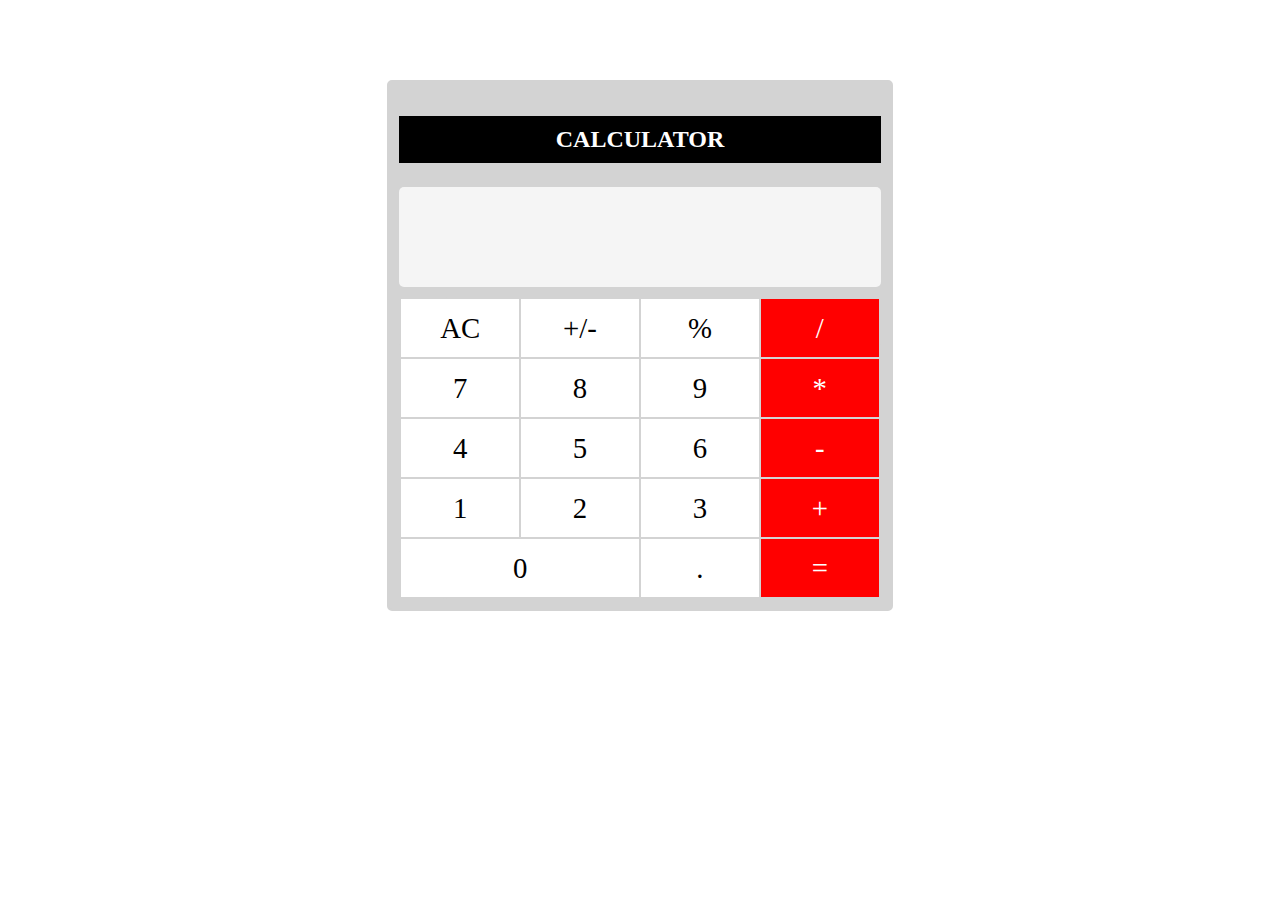
==== index.html @ c88eba37 "Rename calculator.html to index.html" ====
<!DOCTYPE html>
<html lang="en">

<head>
    <meta charset="UTF-8">
    <meta http-equiv="X-UA-Compatible" content="IE=edge">
    <meta name="viewport" content="width=device-width, initial-scale=1.0">
    <link rel="stylesheet" href="calculator.css">
    <title>Calculator</title>
</head>

<body>
    <div id="outer-layout">
        <div id="cal">
            <p>CALCULATOR</p>
        </div>
        <div id="display-content">
            <p id="display"></p>
        </div>
        <div class="buttons-container">
            <div class="button" id="button-clear" data-value="ac">
                <span>AC</span>
            </div>
            <div class="button" id="button-sign" data-value="sign">
                <span>+/-</span>
            </div>
            <div class="button" id="button-percent" data-value="%">
                <span>%</span>
            </div>
            <div class="button" id="button-divide" data-value="/">
                <span>/</span>
            </div>
            <div class="button" id="button-seven" data-value="7">
                <span>7</span>
            </div>
            <div class="button" id="button-eight" data-value="8">
                <span>8</span>
            </div>
            <div class="button" id="button-nine" data-value="9">
                <span>9</span>
            </div>
            <div class="button" id="button-multiply" data-value="*">
                <span>*</span>
            </div>
            <div class="button" id="button-four" data-value="4">
                <span>4</span>
            </div>
            <div class="button" id="button-five" data-value="5">
                <span>5</span>
            </div>
            <div class="button" id="butoon-six" data-value="6">
                <span>6</span>
            </div>
            <div class="button" id="button-subtract" data-value="-">
                <span>-</span>
            </div>
            <div class="button" id="button-one" data-value="1">
                <span>1</span>
            </div>
            <div class="button" id="button-two" data-value="2">
                <span>2</span>
            </div>
            <div class="button" id="button-three" data-value="3">
                <span>3</span>
            </div>
            <div class="button" id="button-add" data-value="+">
                <span>+</span>
            </div>
            <div class="button" id="button-zero" data-value="0">
                <span>0</span>
            </div>
            <div class="button" id="button-decimal" data-value=".">
                <span>.</span>
            </div>
            <div class="button" id="button-equal" data-value="=">
                <span>=</span>
            </div>
        </div>

    </div>


    <script src="calculator.js"></script>
</body>

</html>
---- calculator.css ----
*{
    box-sizing: border-box;
}
#outer-layout{
    width: 40%;
    height: 80%;
    min-width: 300px;
    min-height: 400px;;
    border: 2px solid lightgray;
    border-radius: 5px;
    margin: auto;
    margin-top: 80px;
    padding:10px;
    background-color: lightgray;

}
/* #cal{
    background-color: black;
    width: 100%;
    height: 5vh;
    color: white;
    margin: 0px 0px ;
    

} */
#cal p{
    /* position: relative; */
    background-color: black;
    color: white;
    font-size:1.5rem;
    font-weight: bold;
    /* margin: 0px 0px ; */
    text-align: center;
    /* top:4px; */
    padding: 10px;


   
}
#display-content{
    display: flex;
    align-items: flex-end;
    justify-content: flex-end;
    background-color: whitesmoke;
    color: blue;
    font-size: 2.8rem;
    width: 100%;
    height: 15%;
    min-width: 200px;
    min-height: 100px;
    /* border: 2px solid black; */
    border-radius: 5px;
    margin-bottom:10px;
    overflow: hidden;
}
#display-content p{
    margin: 0.5rem;
    vertical-align: text-bottom;

}

.buttons-container{
    width: 100%;
    height: 20%;
    min-height: 300px;
    border: 1px solid lightgrey;
    border-radius: 50px;
    background-color: lightgray;
    display: flex;
    flex-flow: row wrap;
    justify-content: space-around;
}

.button{
    background-color: white;
    width: 25%;
    height: 20%;
    /* new */
    min-height: 60px;
    display: flex;
    align-items: center;
    justify-content: center;
    border: 1px solid lightgray;
    transition-duration: 1s;
    font-size: 1.8rem;
    /* text-align: center;
    margin: 3px; */
    cursor: pointer;
}
.button:hover{
    background-color: orange;
}
/* .button > span{
    position: relative;
    top:10px;
} */
#button-zero{
    /* background-color: white;
    width: 44.2%;
    height: 8vh;
    display: inline-block;
    font-size: 2rem;
    text-align: center; */
    width: 50%;
}
/* #button-zero > span{
    position: relative;
    top:10px;
} */

#button-divide,
#button-multiply,
#button-subtract,
#button-add,
#button-equal{
    background-color: red;
    color: white;
}
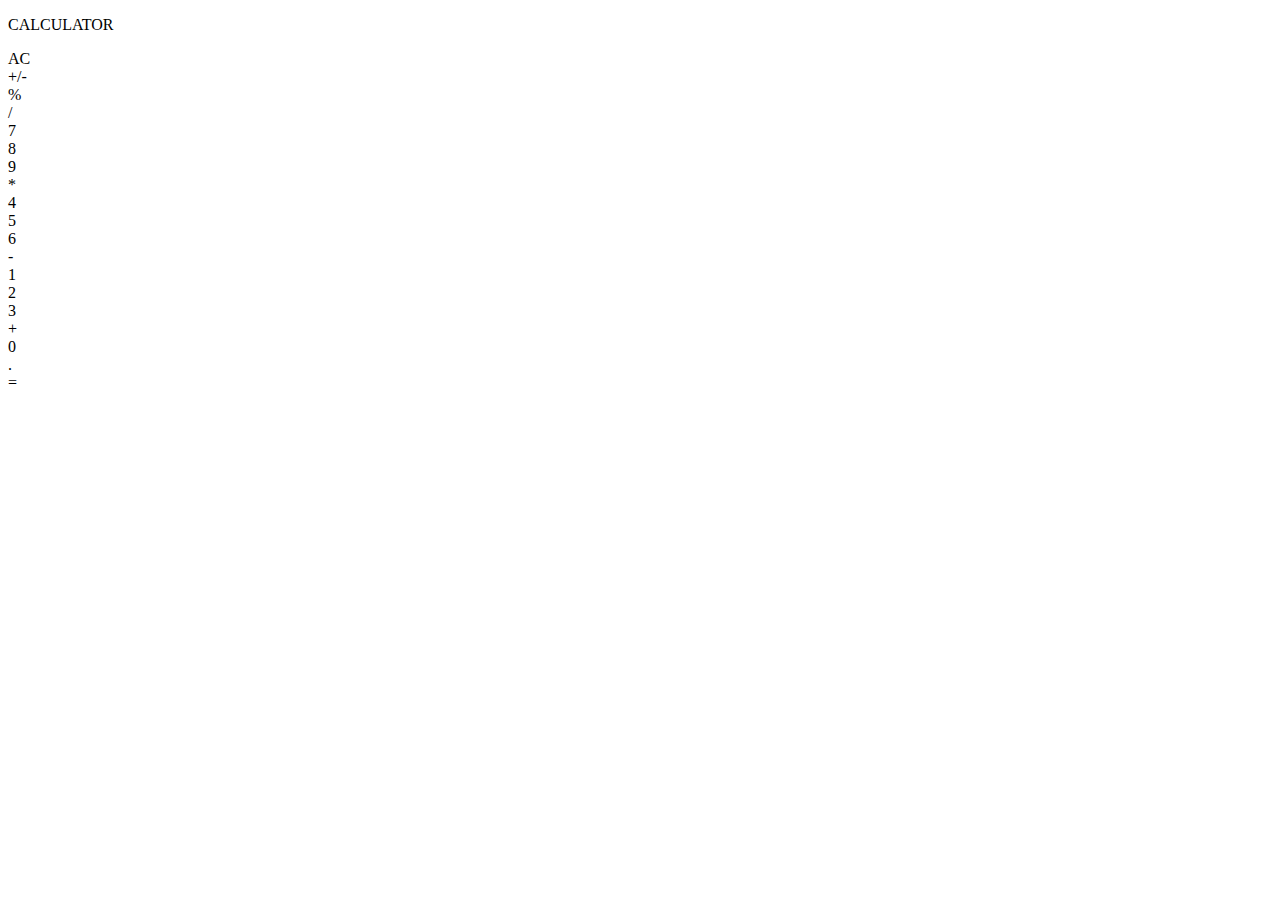
==== commit 13b6a64d: "Update index.html" ====
--- a/index.html
+++ b/index.html
@@ -5,7 +5,7 @@
     <meta charset="UTF-8">
     <meta http-equiv="X-UA-Compatible" content="IE=edge">
     <meta name="viewport" content="width=device-width, initial-scale=1.0">
-    <link rel="stylesheet" href="calculator.css">
+    <link rel="stylesheet" href="index.css">
     <title>Calculator</title>
 </head>
 
@@ -80,7 +80,7 @@
     </div>
 
 
-    <script src="calculator.js"></script>
+    <script src="index.js"></script>
 </body>
 
 </html>
